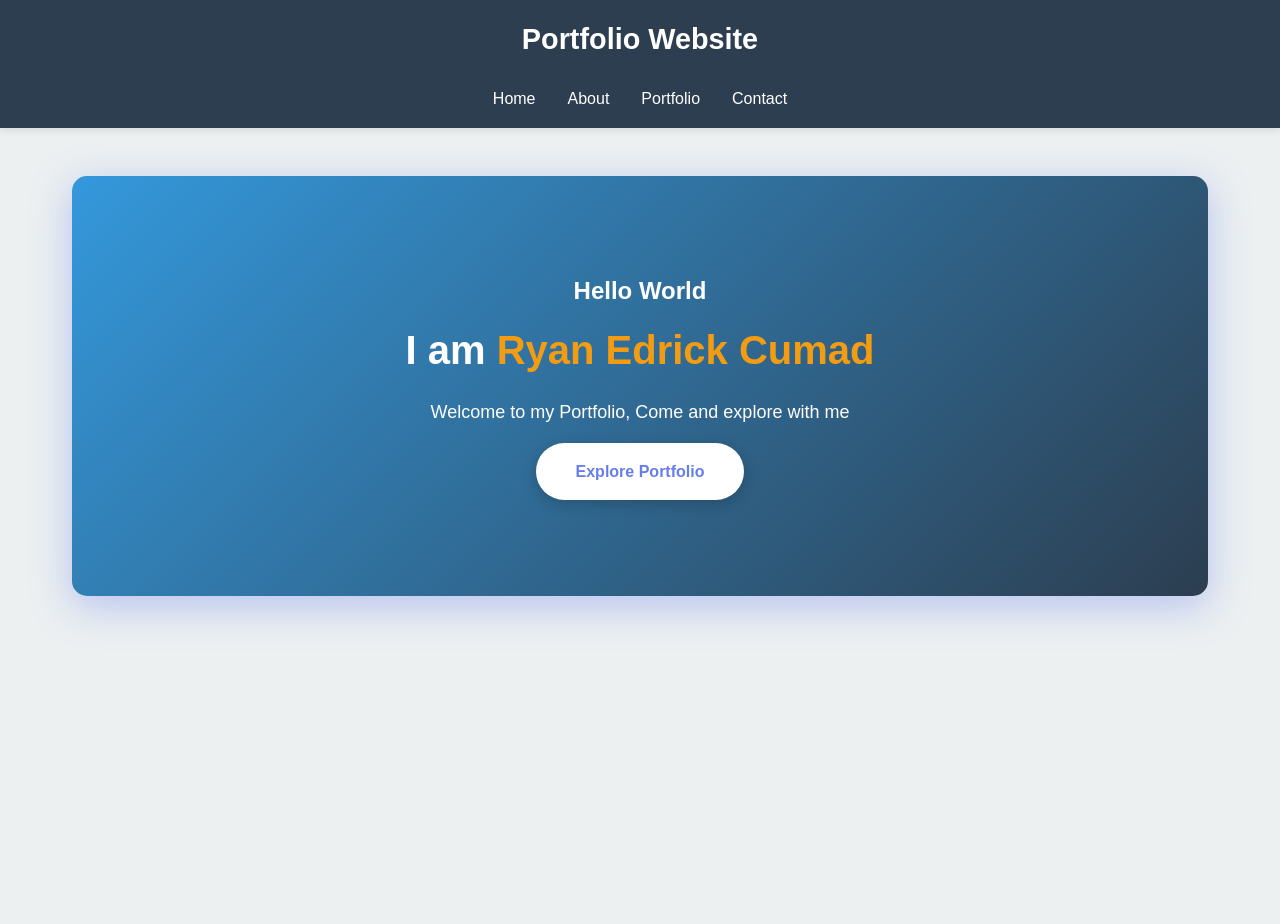
==== index.html @ 16f2ea3e "Add files via upload" ====
<!DOCTYPE html>
<html lang="en">
<head>
    <meta charset="UTF-8">
    <meta name="viewport" content="width=device-width, initial-scale=1.0">
    <title>My Portfolio</title>
    <link rel="stylesheet" href="style.css">
</head>
<body>
    <header>
        <nav>
            <h1>Portfolio Website</h1>
            <button class="nav-toggle" aria-label="Toggle navigation">☰</button>
            <ul>
                <li><a href="index.html">Home</a></li>
                <li><a href="about.html">About</a></li>
                <li><a href="portfolio.html">Portfolio</a></li>
                <li><a href="contact.html">Contact</a></li>
            </ul>
        </nav>
    </header>
    <main>
        <section class="hero" id="home">
            <h3 style="color: white;">Hello World</h3>
            <h1 style="color: white;">I am <b style="color: #f39c12">Ryan Edrick Cumad</b></h1>
            <p style="color: white; font-size: 18px;">Welcome to my Portfolio, Come and explore with me</p>
            <a href="portfolio.html" class="hero-btn">Explore Portfolio</a>
        </section>
    </main>
    <script src="script.js"></script>
</body>
</html>
---- style.css ----
:root {
  /* Palette 1 - Primary Colors */
  --primary: #2c3e50;
  --secondary: #3498db;
  --accent: #e74c3c;
  --light: #ecf0f1;
  --dark: #1a1a1a;

  /* Palette 2 - Complementary */
  --palette2-main: #34495e;
  --palette2-bright: #16a085;
  --palette2-warm: #f39c12;
  --palette2-soft: #bdc3c7;
  --palette2-text: #2c3e50;

  /* Palette 3 - Modern */
  --palette3-dark: #1e293b;
  --palette3-blue: #0f172a;
  --palette3-accent: #06b6d4;
  --palette3-light: #f1f5f9;
  --palette3-gray: #64748b;

  /* Palette 4 - Warm */
  --palette4-deep: #6b4423;
  --palette4-main: #d97706;
  --palette4-light: #fed7aa;
  --palette4-cream: #fef3c7;
  --palette4-text: #78350f;

  /* Palette 5 - Cool & Fresh */
  --palette5-navy: #0c3c54;
  --palette5-teal: #20a39e;
  --palette5-mint: #95d5b2;
  --palette5-light: #e8f5f0;
  --palette5-gray: #6c757d;
}

* {
  margin: 0;
  padding: 0;
  box-sizing: border-box;
}

html {
  scroll-behavior: smooth;
}

body {
  font-family: 'Segoe UI', Tahoma, Geneva, Verdana, sans-serif;
  line-height: 1.6;
  color: var(--dark);
  background-color: var(--light);
}

/* ================================
   HEADER & NAVIGATION
   ================================ */
header {
  background-color: var(--primary);
  color: white;
  padding: 1rem 0;
  box-shadow: 0 2px 8px rgba(0, 0, 0, 0.1);
  position: sticky;
  top: 0;
  z-index: 100;
}

header h1 {
  font-size: 1.8rem;
  margin-bottom: 0.5rem;
  text-align: center;
}

nav {
  display: flex;
  flex-direction: column;
  justify-content: center;
  align-items: center;
  padding: 0 2rem;
  gap: 1rem;
}

nav ul {
  display: flex;
  list-style: none;
  gap: 2rem;
  justify-content: center;
}

nav a {
  color: white;
  text-decoration: none;
  font-weight: 500;
  transition: color 0.3s ease;
  font-size: 1rem;
}

nav a:hover {
  color: var(--secondary);
}

.nav-toggle {
  display: none;
  background: none;
  border: none;
  color: white;
  font-size: 1.5rem;
  cursor: pointer;
}

/* Mobile Navigation */
@media (max-width: 768px) {
  nav {
    flex-direction: column;
    padding: 1rem;
  }

  nav ul {
    flex-direction: column;
    gap: 0.5rem;
    width: 100%;
    display: none;
  }

  nav ul.active {
    display: flex;
  }

  .nav-toggle {
    display: block;
  }

  nav a {
    padding: 0.5rem 0;
  }
}

/* ================================
   MAIN CONTENT
   ================================ */
main {
  max-width: 1200px;
  margin: 3rem auto;
  padding: 0 2rem;
  min-height: calc(100vh - 200px);
}
/* linear-gradient(135deg, #667eea 0%, #764ba2 100%) */
.hero {
    background: linear-gradient(135deg, var(--secondary) 0%, var(--primary) 100%);
    color: #fff;
    padding: 6rem 2rem;
    border-radius: 15px;
    text-align: center;
    margin-bottom: 3rem;
    box-shadow: 0 10px 40px rgba(102, 126, 234, 0.4);
    animation: slideUp 0.8s ease-out;
}

.hero-btn {
    display: inline-block;
    padding: 1rem 2.5rem;
    background: #fff;
    color: #667eea;
    text-decoration: none;
    border-radius: 50px;
    font-weight: 600;
    transition: all 0.3s ease;
    box-shadow: 0 4px 15px rgba(0,0,0,0.2);
}

#home {
    display: block;
}

h1 {
  font-size: 2.5rem;
  margin-bottom: 1rem;
  color: white;
}

h2 {
  font-size: 2rem;
  margin-bottom: 1.5rem;
  color: var(--primary);
  border-bottom: 3px solid var(--secondary);
  padding-bottom: 0.5rem;
}

h3 {
  font-size: 1.5rem;
  margin-bottom: 0.5rem;
  color: var(--secondary);
}

p {
  margin-bottom: 1rem;
  font-size: 1rem;
}

/* ================================
   CONTAINERS & SECTIONS
   ================================ */
section {
  margin-bottom: 3rem;
}

.about-container,
.portfolio-container,
.contact-container {
  background-color: white;
  border-radius: 10px;
  padding: 2rem;
  box-shadow: 0 4px 12px rgba(0, 0, 0, 0.1);
}

.about-row,
.portfolio-row,
.contact-row {
  display: grid;
  grid-template-columns: 1fr 1fr;
  gap: 2rem;
  align-items: center;
}

/* ================================
   ABOUT PAGE STYLES
   ================================ */
.about-text {
  line-height: 1.8;
}

.about-text p {
  margin-bottom: 1.2rem;
  font-size: 1.05rem;
}

.about-card {
  text-align: center;
  padding: 2rem;
  background: linear-gradient(135deg, var(--secondary) 0%, var(--primary) 100%);
  border-radius: 10px;
  color: white;
}

.about-card .img-box {
  width: 200px;
  height: 200px;
  margin: 0 auto 1.5rem;
  border-radius: 50%;
  overflow: hidden;
  border: 5px solid white;
}

.about-card img {
  width: 100%;
  height: 100%;
  object-fit: cover;
}

.about-card h3 {
  color: white;
  font-size: 1.5rem;
}

/* ================================
   CONTACT PAGE STYLES
   ================================ */
.contact-form {
  display: flex;
  flex-direction: column;
  gap: 1rem;
}

.contact-form input,
.contact-form textarea {
  padding: 0.75rem;
  border: 2px solid var(--light);
  border-radius: 5px;
  font-family: inherit;
  font-size: 1rem;
  transition: border-color 0.3s ease;
}

.contact-form input:focus,
.contact-form textarea:focus {
  outline: none;
  border-color: var(--secondary);
}

.send-btn {
  background-color: var(--secondary);
  color: white;
  padding: 0.75rem 1.5rem;
  border: none;
  border-radius: 5px;
  font-size: 1rem;
  font-weight: 600;
  cursor: pointer;
  transition: background-color 0.3s ease;
}

.send-btn:hover {
  background-color: var(--accent);
}

.social-links {
  display: flex;
  gap: 1rem;
  margin-bottom: 1.5rem;
}

.social-btn {
  display: inline-block;
  background-color: var(--secondary);
  color: white;
  padding: 0.75rem 1.5rem;
  border-radius: 5px;
  text-decoration: none;
  transition: background-color 0.3s ease;
  font-weight: 500;
}

.social-btn:hover {
  background-color: var(--accent);
}

.map-wrapper {
  margin-top: 1.5rem;
  border-radius: 8px;
  overflow: hidden;
}

.map-wrapper iframe {
  width: 100%;
  height: 300px;
}

/* ================================
   PORTFOLIO PAGE STYLES
   ================================ */
.portfolio-grid {
  display: grid;
  grid-template-columns: repeat(auto-fit, minmax(250px, 1fr));
  gap: 2rem;
  margin-top: 2rem;
}

.portfolio-card {
  background: white;
  border-radius: 10px;
  overflow: hidden;
  box-shadow: 0 4px 12px rgba(0, 0, 0, 0.1);
  transition: transform 0.3s ease, box-shadow 0.3s ease;
}

.portfolio-card:hover {
  transform: translateY(-5px);
  box-shadow: 0 8px 20px rgba(0, 0, 0, 0.15);
}

.portfolio-card-img {
  width: 100%;
  height: 200px;
  background: linear-gradient(135deg, var(--secondary) 0%, var(--primary) 100%);
  display: flex;
  align-items: center;
  justify-content: center;
  color: white;
  font-size: 3rem;
}

.portfolio-card-content {
  padding: 1.5rem;
}

.portfolio-card-content h3 {
  margin-bottom: 0.5rem;
}

.portfolio-card-content p {
  font-size: 0.95rem;
  color: var(--palette2-text);
  margin-bottom: 1rem;
}

.portfolio-card-btn {
  display: inline-block;
  background-color: var(--secondary);
  color: white;
  padding: 0.5rem 1rem;
  border-radius: 5px;
  text-decoration: none;
  font-size: 0.9rem;
  transition: background-color 0.3s ease;
}

.portfolio-card-btn:hover {
  background-color: var(--accent);
}

/* ================================
   BUTTONS & LINKS
   ================================ */
button {
  font-weight: 600;
  cursor: pointer;
  transition: all 0.3s ease;
}

a {
  color: var(--secondary);
  transition: color 0.3s ease;
}

a:hover {
  color: var(--accent);
}

/* ================================
   FOOTER
   ================================ */
footer {
  background-color: var(--primary);
  color: white;
  text-align: center;
  padding: 2rem;
  margin-top: 3rem;
}

footer p {
  margin: 0;
  font-size: 0.95rem;
}

/* ================================
   RESPONSIVE DESIGN
   ================================ */
@media (max-width: 768px) {
  h1 {
    font-size: 1.8rem;
  }

  h2 {
    font-size: 1.5rem;
  }

  main {
    padding: 0 1rem;
    margin: 2rem auto;
  }

  .about-row,
  .contact-row {
    grid-template-columns: 1fr;
    gap: 1.5rem;
  }

  .about-card .img-box {
    width: 150px;
    height: 150px;
  }

  .map-wrapper iframe {
    height: 250px;
  }

  nav {
    padding: 0 1rem;
  }

  nav ul {
    gap: 1rem;
  }

  nav a {
    font-size: 0.9rem;
  }

  .social-links {
    flex-direction: column;
  }

  .social-btn {
    width: 100%;
    text-align: center;
  }

  .portfolio-grid {
    grid-template-columns: 1fr;
  }
}

@media (max-width: 480px) {
  h1 {
    font-size: 1.5rem;
  }

  h2 {
    font-size: 1.2rem;
  }

  main {
    padding: 0 0.5rem;
  }

  .about-container,
  .portfolio-container,
  .contact-container {
    padding: 1rem;
  }

  nav {
    padding: 0.5rem;
  }

  nav h1 {
    font-size: 1.3rem;
    margin-bottom: 0.3rem;
  }

  .contact-form input,
  .contact-form textarea {
    padding: 0.6rem;
  }
  
}
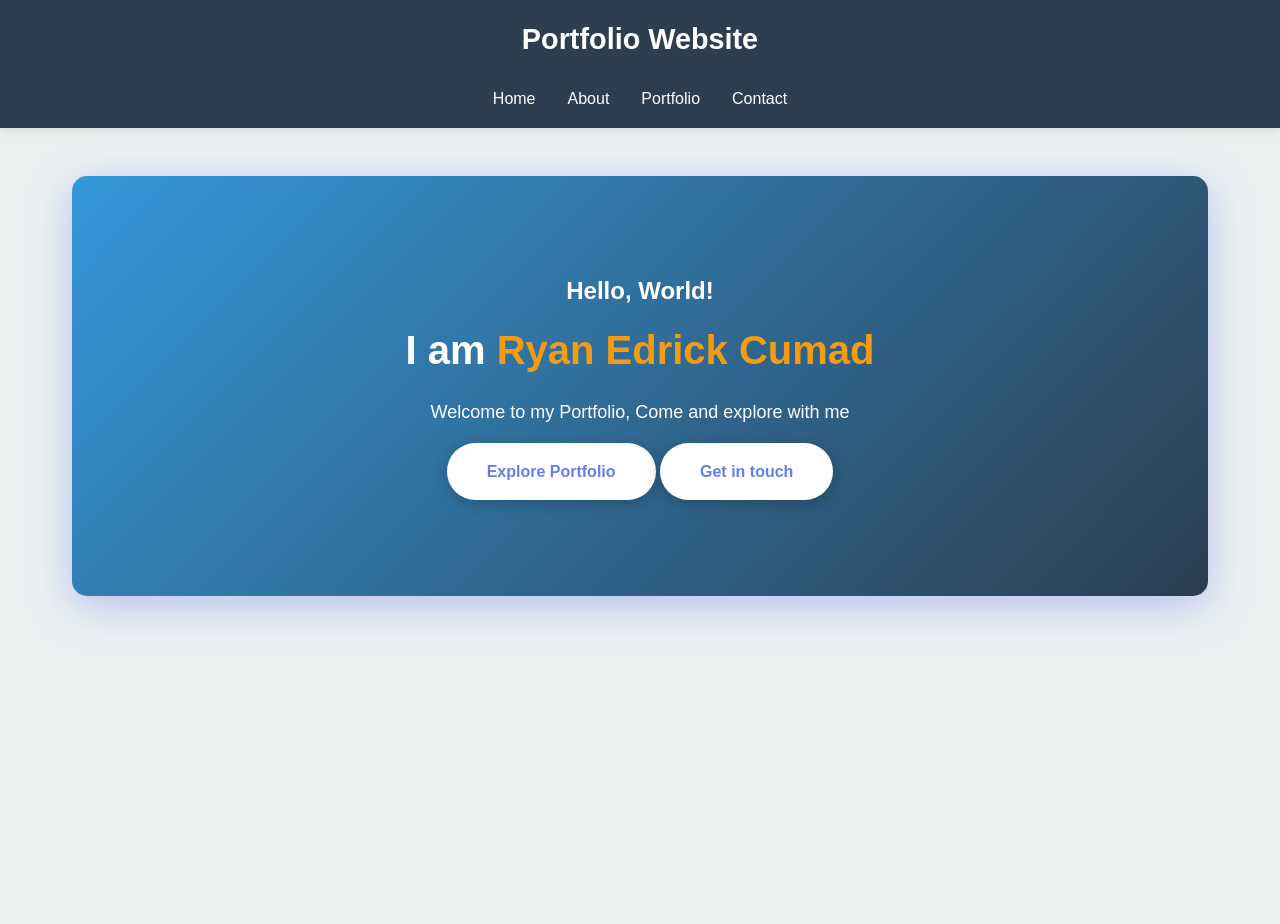
==== commit 9dca78c7: "Add files via upload" ====
--- a/index.html
+++ b/index.html
@@ -21,10 +21,11 @@
     </header>
     <main>
         <section class="hero" id="home">
-            <h3 style="color: white;">Hello World</h3>
+            <h3 style="color: white;">Hello, World!</h3>
             <h1 style="color: white;">I am <b style="color: #f39c12">Ryan Edrick Cumad</b></h1>
             <p style="color: white; font-size: 18px;">Welcome to my Portfolio, Come and explore with me</p>
             <a href="portfolio.html" class="hero-btn">Explore Portfolio</a>
+            <a href="contact.html" class="hero-btn">Get in touch</a>
         </section>
     </main>
     <script src="script.js"></script>
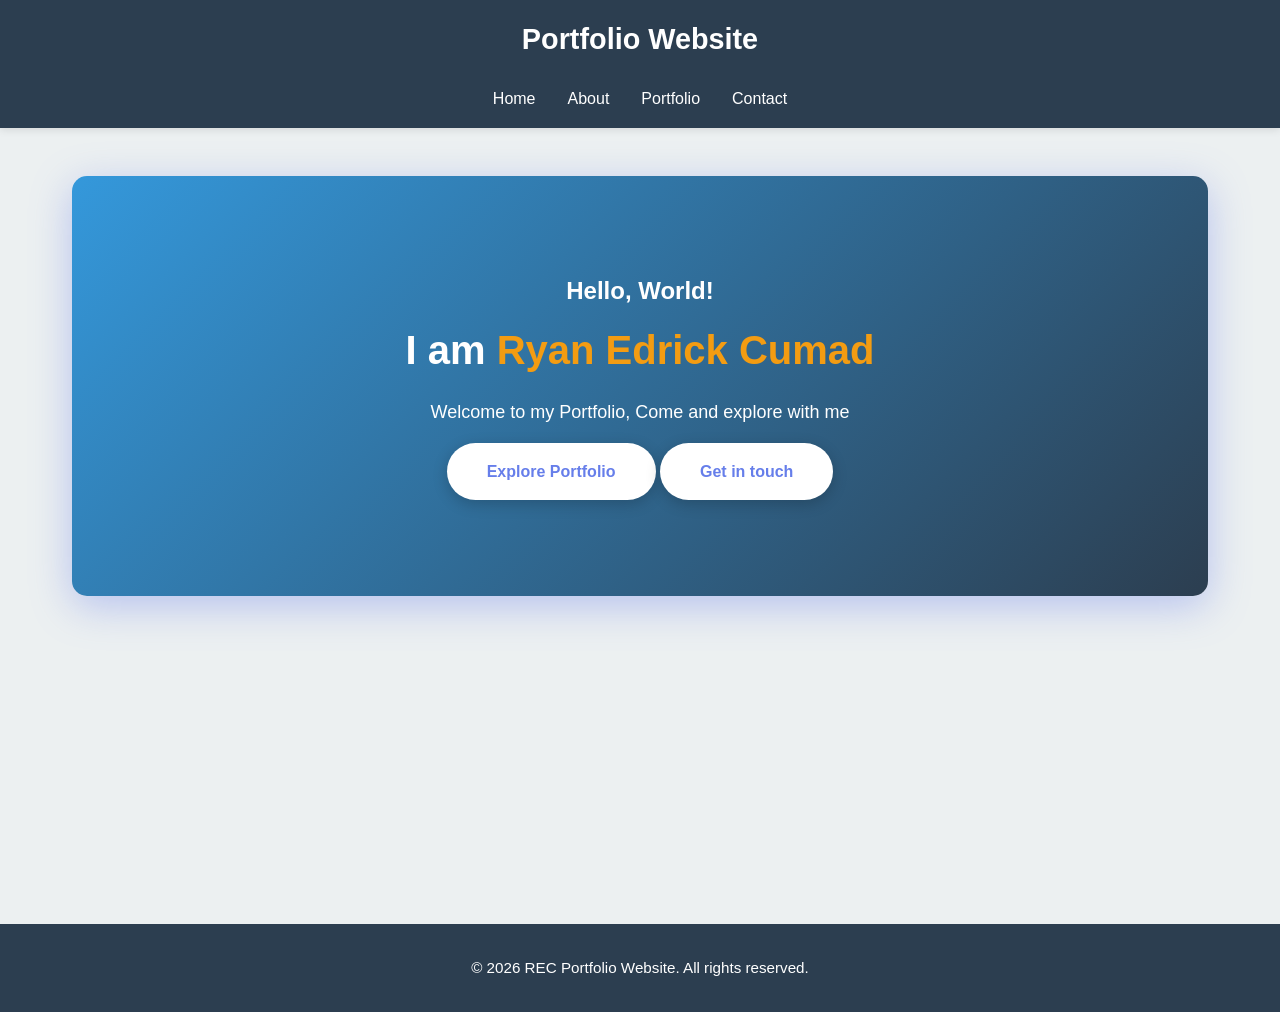
==== commit 3c69c05b: "Update index.html" ====
--- a/index.html
+++ b/index.html
@@ -29,5 +29,8 @@
         </section>
     </main>
     <script src="script.js"></script>
+    <footer>
+        <p>&copy; 2026 REC Portfolio Website. All rights reserved.</p>
+    </footer>
 </body>
-</html>+</html>
